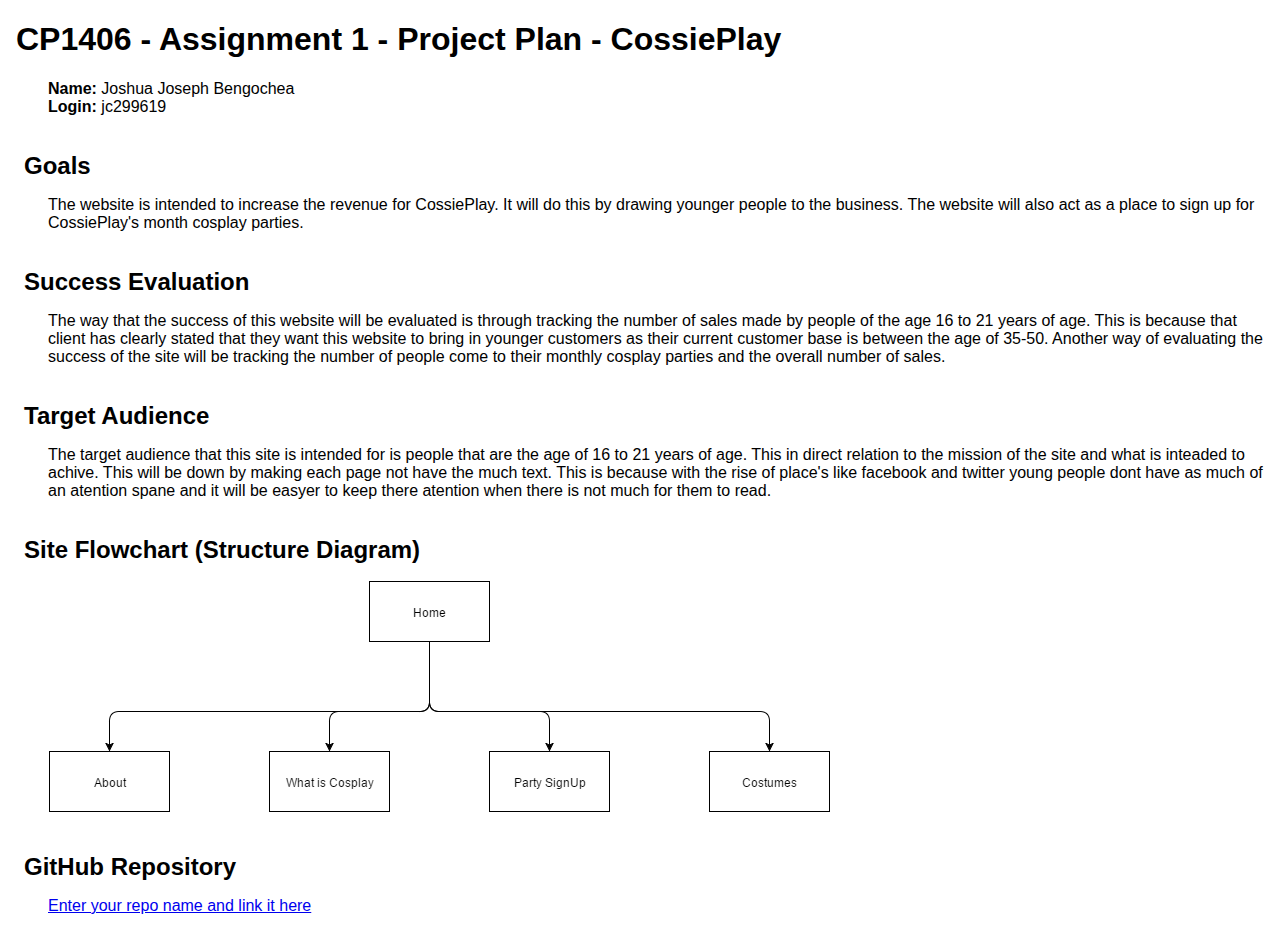
==== ProjectPlanfor1406/plan.html @ 980c3c27 "final assignment" ====
<!doctype html>
<html>
<head>
<title>A1 Project Plan for Joshua Joesph Bengochea</title>
  <meta http-equiv="Content-Type" content="text/html; charset=iso-8859-1">
  <style type="text/css">
    body { font-family: Arial; margin-left: 3em; }
    h1, h2 { margin-left: -1em; }
    h2 { margin-top: 1.5em; margin-bottom: 0.5em; }
  </style>
</head>

<body>
<h1>CP1406 - Assignment 1 - Project Plan - CossiePlay</h1>
<p><strong>Name:</strong> Joshua Joseph Bengochea<br>
<strong>Login:</strong> jc299619</p>
<h2>Goals</h2>
<p>The website is intended to increase the revenue for CossiePlay. It will do this by drawing younger people to the business. The website will also act as a place to sign up for CossiePlay's month cosplay parties.</p>
<h2>Success Evaluation</h2>
<p>The way that the success of this website will be evaluated is through tracking the number of sales made by people of the age 16 to 21 years of age. This is because that client has clearly stated that they want this website to bring in younger customers as their current customer base is between the age of 35-50. Another way of evaluating the success of the site will be tracking the number of people come to their monthly cosplay parties and the overall number of sales.</p>
<h2>Target Audience</h2>
<p>The target audience that this site is intended for is people that are the age of 16 to 21 years of age. This in direct relation to the mission of the site and what is inteaded to achive. This will be down by making each page not have the much text. This is because with the rise of place's like facebook and twitter young people dont have as much of an atention spane and it will be easyer to keep there atention when there is not much for them to read.</p>
<h2>Site Flowchart (Structure Diagram)</h2>
<p><img src="Site Flowchart.png" alt="Site Flowchart"> </p>
<h2>GitHub Repository</h2>
<p><a href="http://github.com/...">Enter your repo name and link it here</a></p>
</body>
</html>
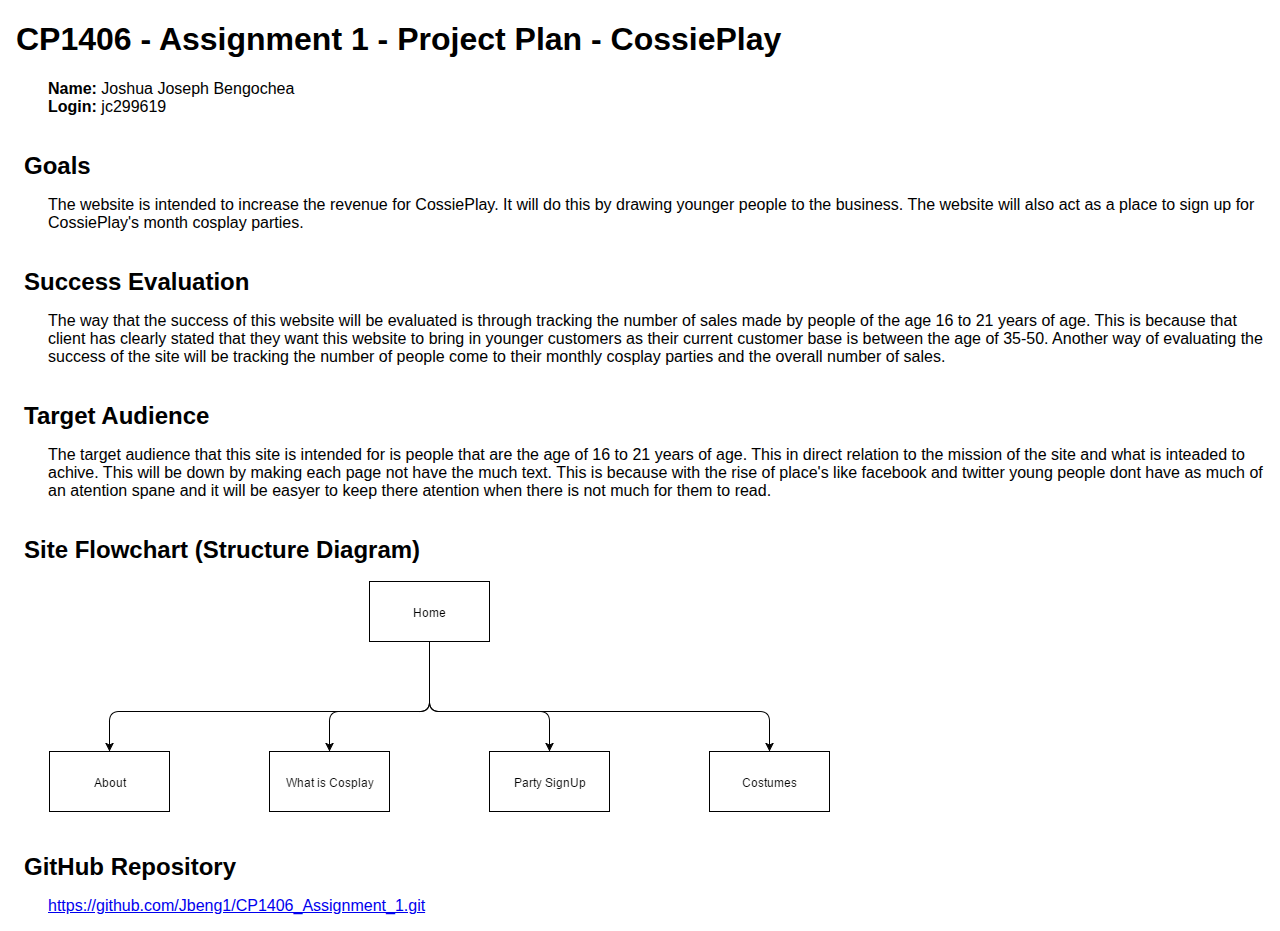
==== commit ffcccdd9: "updated plan" ====
--- a/ProjectPlanfor1406/plan.html
+++ b/ProjectPlanfor1406/plan.html
@@ -23,6 +23,6 @@
 <h2>Site Flowchart (Structure Diagram)</h2>
 <p><img src="Site Flowchart.png" alt="Site Flowchart"> </p>
 <h2>GitHub Repository</h2>
-<p><a href="http://github.com/...">Enter your repo name and link it here</a></p>
+<p><a href="https://github.com/Jbeng1/CP1406_Assignment_1.git">https://github.com/Jbeng1/CP1406_Assignment_1.git</a></p>
 </body>
 </html>
